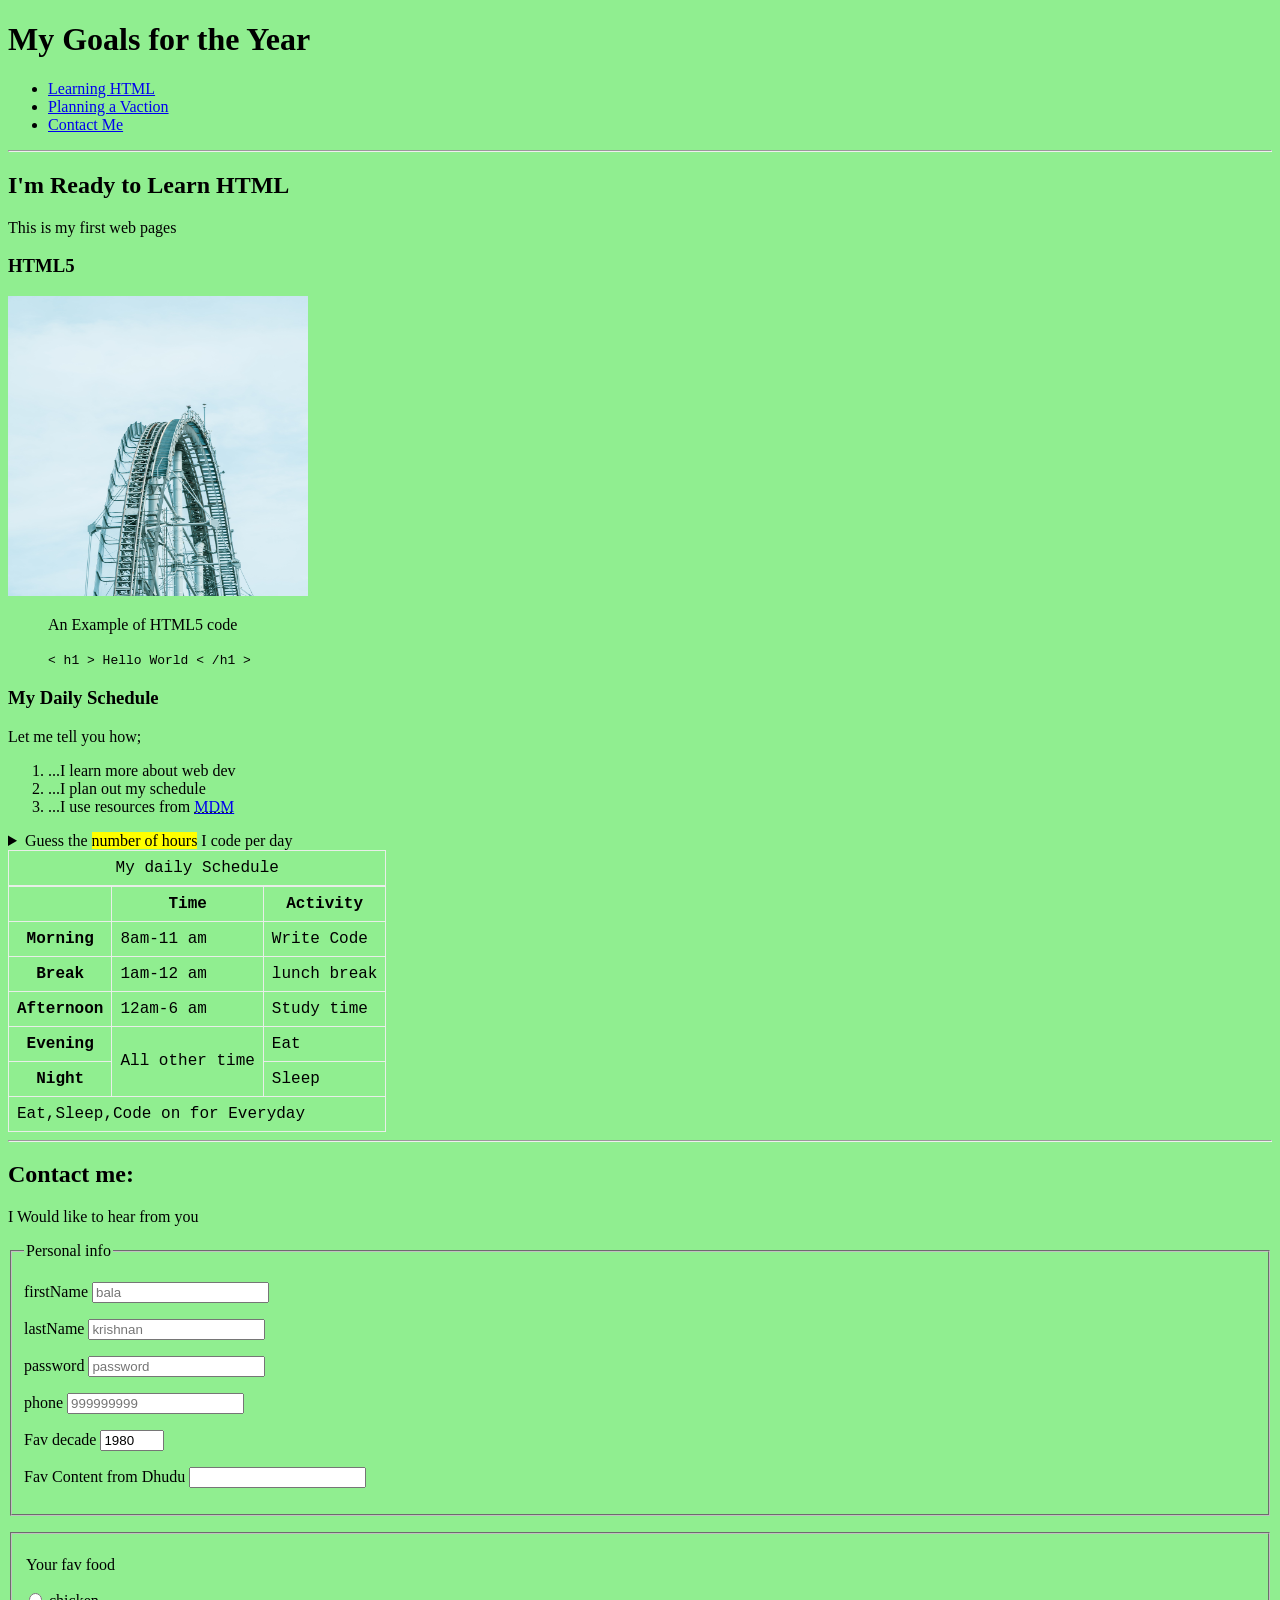
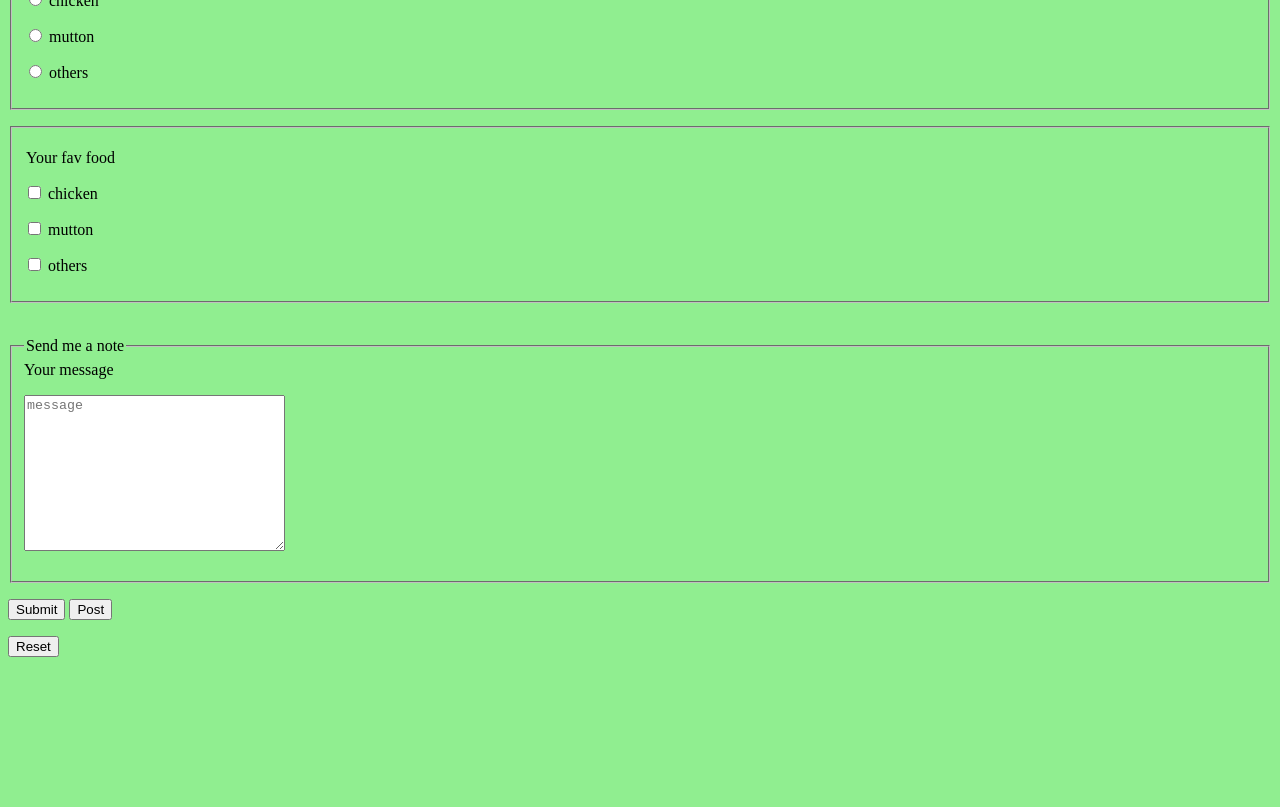
==== index.html @ 5f85c741 "HTML Commits" ====
<!DOCTYPE html>
<html lang="en">

<head>
    <meta charset="UTF-8">
    <meta name="viewport" content="width=device-width, initial-scale=1.0">
    <title>Document</title>
    <link rel="stylesheet" href="html5.png" type="image/x-icon">
    <link rel="stylesheet" href="main.css" type="text/css">
</head>

<body>
    <header>
        <h1>My Goals for the Year</h1>
        <nav aria-label="primary-navigation">
            <ul>
                <li>
                    <a href="#html">Learning HTML</a>
                </li>
                <li>
                    <a href="#vaction">Planning a Vaction</a>
                </li>
                <li>
                    <a href="#contact">Contact Me</a>
                </li>

            </ul>
        </nav>
    </header>

    <hr>
    <main>
        <article id="html">
            <h2>I'm Ready to Learn HTML</h2>
            <p>This is my first web pages</p>
            <section>
                <h3>HTML5</h3>
                <img src="img/ben-kim-AzUGFu2xSks-unsplash.jpg" alt="HTML logo" title="I am learning HTML5" width="300"
                    height="300">
                <figure>
                    <figcaption>An Example of HTML5 code</figcaption>
                    <p>
                        <code>&lt; h1 &gt; Hello World &lt; /h1 &gt;</code>
                    </p>
                </figure>
            </section>
            <section>
                <h3>My Daily Schedule</h3>
                <p>Let me tell you how;</p>
                <ol>
                    <li>...I learn more about web dev</li>
                    <li>...I plan out my schedule</li>
                    <li>...I use resources from <abbr title="Mozilla Developer Network"><a
                                href="https://developer.mozila.org/">MDM</a></abbr></li>
                </ol>
                <aside>
                    <details>
                        <summary>Guess the <mark>number of hours</mark> I code per day</summary>
                        <p>I start at <time datetime="08:00">8 am</time>and I write code for <time datetime="PT3H">3
                                hours</time>every morning</p>
                    </details>
                </aside>
            </section>
        </article>
        <article id="contact">

        </article>
    </main>
    <table>
        <caption>My daily Schedule</caption>
        <thead>
        <tr>
            <th></th>
            <th>Time</th>
            <th>Activity</th>
        </tr>
        </thead>
        <tbody>
        <tr>
            <th scope="row">Morning</th>
            <td><time datetime="08:00">8am</time>-<time datetime="11:00">11 am</time></td>
            <td>Write Code</td>
        </tr>
        <tr>
            <th scope="row">Break</th>
            <td><time datetime="11:00">1am</time>-<time datetime="12:00">12 am</time></td>
            <td>lunch break</td>
        </tr>
        <tr>
            <th scope="row">Afternoon</th>
            <td><time datetime="12:00">12am</time>-<time datetime="18:00">6 am</time></td>
            <td>Study time</td>
        </tr>
        <tr>
            <th scope="row">Evening</th>
            <td rowspan="2">All other time</td>
            <td>Eat</td>
            </tr>
            <tr>
            <th scope="row">Night</th>
            <td>Sleep</td>
            </tr>
            </tbody>
            <tfoot>
                <tr>
                    <td colspan="3">Eat,Sleep,Code on for Everyday</td>
                </tr>
            </tfoot>
    </table>
    <hr>
    <article id="contact">
        <h2>Contact me:</h2>
        <p>
            I Would like to hear from you
        </p>
        <form action="https://httpbin.org/get" method="get">
           <fieldset>
            <legend>Personal info</legend>
            <p>
                <label for="firstName">firstName</label>
                <input type="text" name="firstName" id="firstName" placeholder="bala" autocomplete="on" required>
            </p>
            <p>
                <label for="lastName">lastName</label>
                <input type="text" name="lastName" id="lastName" placeholder="krishnan" autocomplete="on" required>
            </p>
            <p>
                <label for="password">password</label>
                <input type="password" name="password" placeholder="password" id="password" required>
            </p>
            <p>
                <label for="phone">phone</label>
                <input type="tel" name="phone" placeholder="999999999" required>
            </p>
            <p>
                <label for="decade">Fav decade</label>
                <input type="number" name="decade" id="decade" min="2020" max="1980" value="1980" step="10">
            </p>
            <p>
                <!--label for="content">Fav Content from Dhudu</label>
                <select name="content" id="content" multiple size="5">
                    <optgroup label="Earn money">
                    <option value="frontend">Frotend</option>
                    <option value="backend">Backend</option>
                    <option value="blockChain" selected>BlockChain</option>
                  </optgroup>
                  <optgroup label="Grow money">
                    <option value="ShareMarket">ShareMarket</option>
                    <option value="Trading">Trading</option>
                    </optgroup>
                    <optgroup label="Give money">
                    <option value="donate">How to donate</option>
                </optgroup>
                </select-->
            </p>
            <p>
                <label for="content">Fav Content from Dhudu</label>
                <input type="text" name="content" id="content" list="content-list">
                    <datalist id="content-list">
                        <option value="frontend"></option>
                        <option value="backend"></option>
                        <option value="ai"></option>
                        <option value="blockchain"></option>
                        <option value="sharemarket"></option>
                        <option value="trading"></option>
                        <option value="denate"></option>
                    </datalist>
            </p>
        </fieldset>
        <p>
        <fieldset>
            <p>
                <legend>Your fav food</legend>
                <p>
                <input type="radio" name="food" id="chicken" value="chicken">
                <label for="chicken">chicken</label>
            </p>
            </p>
            <p>
                <input type="radio" name="food" id="mutton" value="mutton">
                <label for="mutton">mutton</label>
            </p>
            <p>
                <input type="radio" name="food" id="others" value="others">
                <label for="others">others</label>
            </p>
        </fieldset>
        </p>
        <p>
            <fieldset>
                <p>
                    <legend>Your fav food</legend>
                    <p>
                    <input type="checkbox" name="food" id="chicken" value="chicken">
                    <label for="chicken">chicken</label>
                </p>
                </p>
                <p>
                    <input type="checkbox" name="food" id="mutton" value="mutton">
                    <label for="mutton">mutton</label>
                </p>
                <p>
                    <input type="checkbox" name="food" id="others" value="others">
                    <label for="others">others</label>
                </p>
            </fieldset>
        </p>
        <br>
            <fieldset>
                <legend>Send me a note</legend>
                <label for="message">Your message</label>
                <p>
                    <textarea name="message" id="message" cols="30" rows="10" placeholder="message"></textarea>
                </p>
            </fieldset>
            <p>
                <button type="submit">Submit</button>
                <button type="submit" formaction="https://httpbin.org/post" formmethod="post">Post</button>
            </p>
            <p>
                <button type="reset">Reset</button>
            </p>
            <br>      <br>      <br>      <br>      <br>      <br>
        </form>
    </article>
    <br>
</body>
</html>
---- main.css ----
body{
    background-color: lightgreen;
    color: black;
}
table,tr,th,td,caption{
    border: 1px solid #eeee;
    font-family: 'Courier New', Courier, monospace;
    border-collapse: collapse;
    padding: 0.5rem;
}
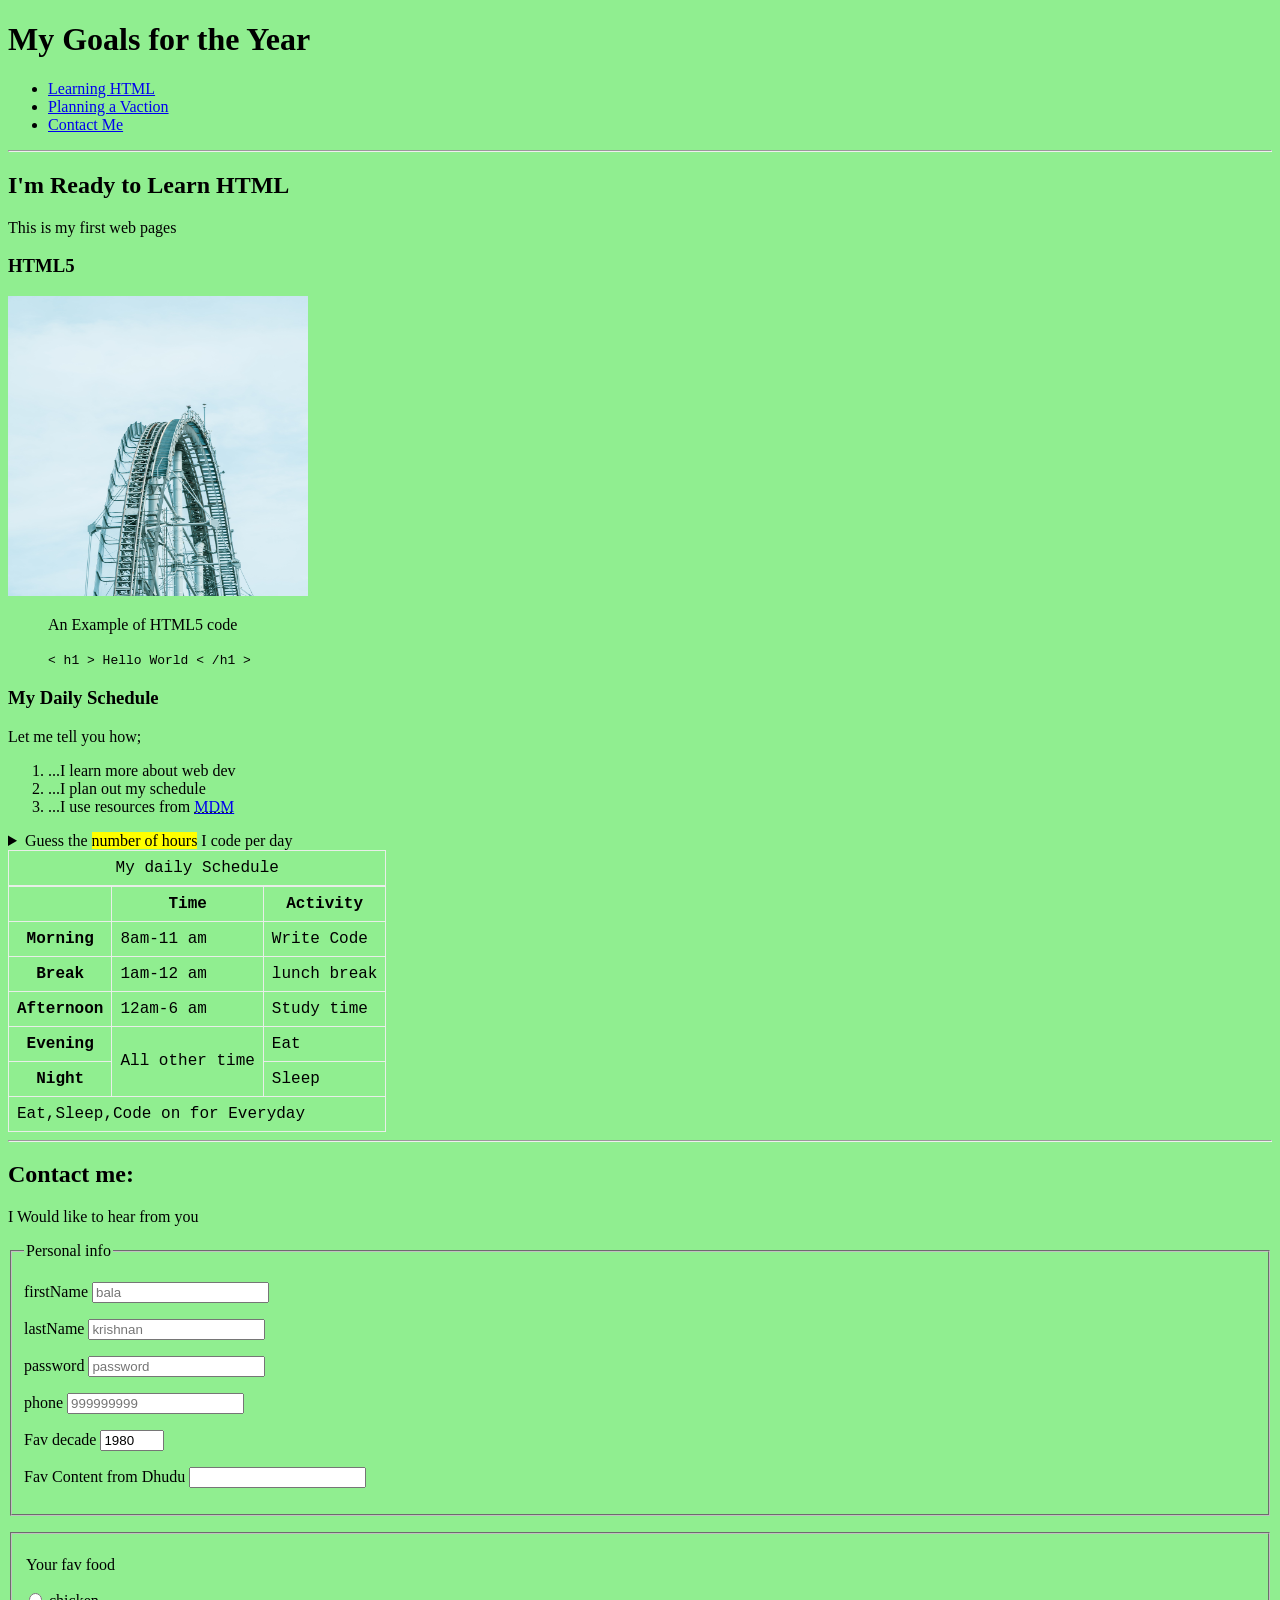
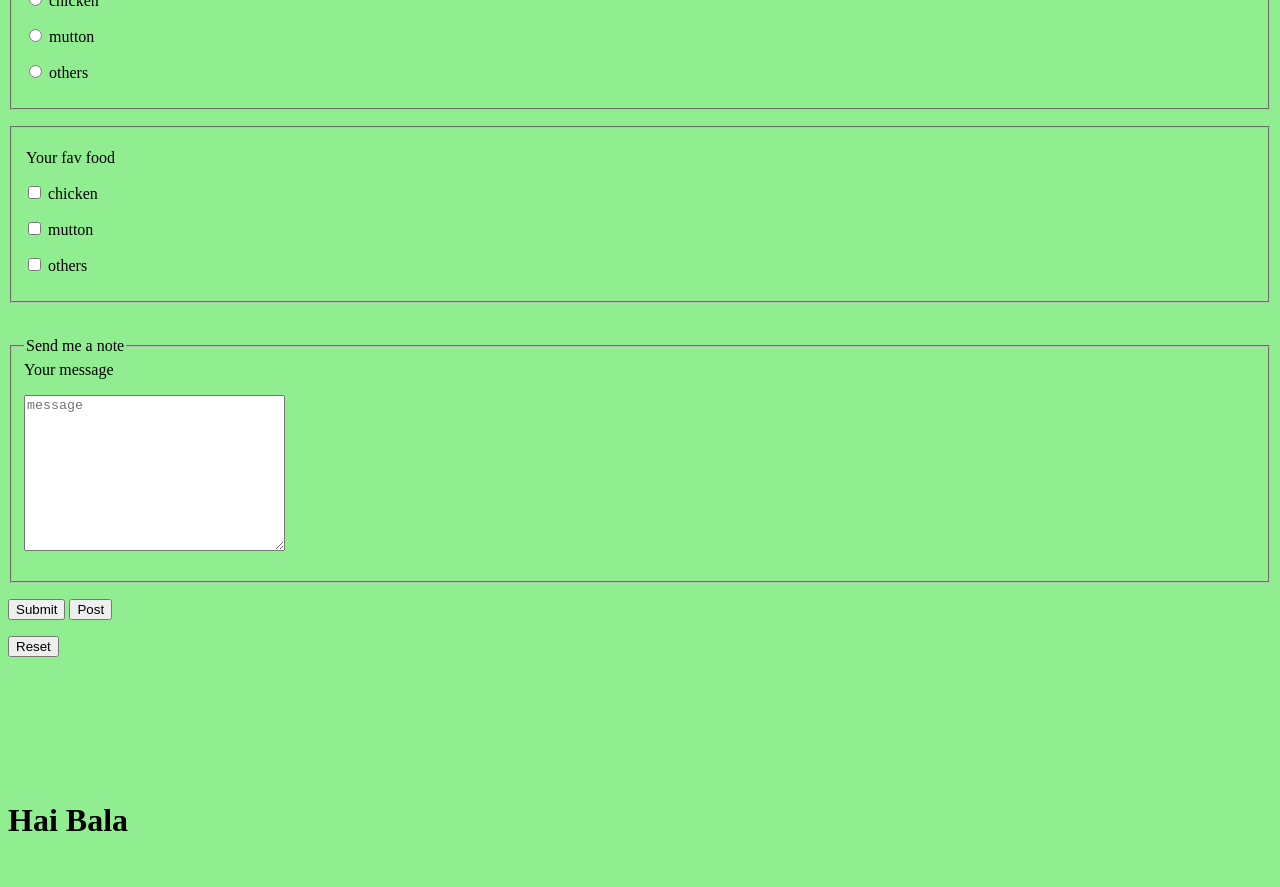
==== commit 9a51ef85: "Update index.html" ====
--- a/index.html
+++ b/index.html
@@ -223,6 +223,7 @@
             <br>      <br>      <br>      <br>      <br>      <br>
         </form>
     </article>
+    <h1>Hai Bala</h1>
     <br>
 </body>
 </html>
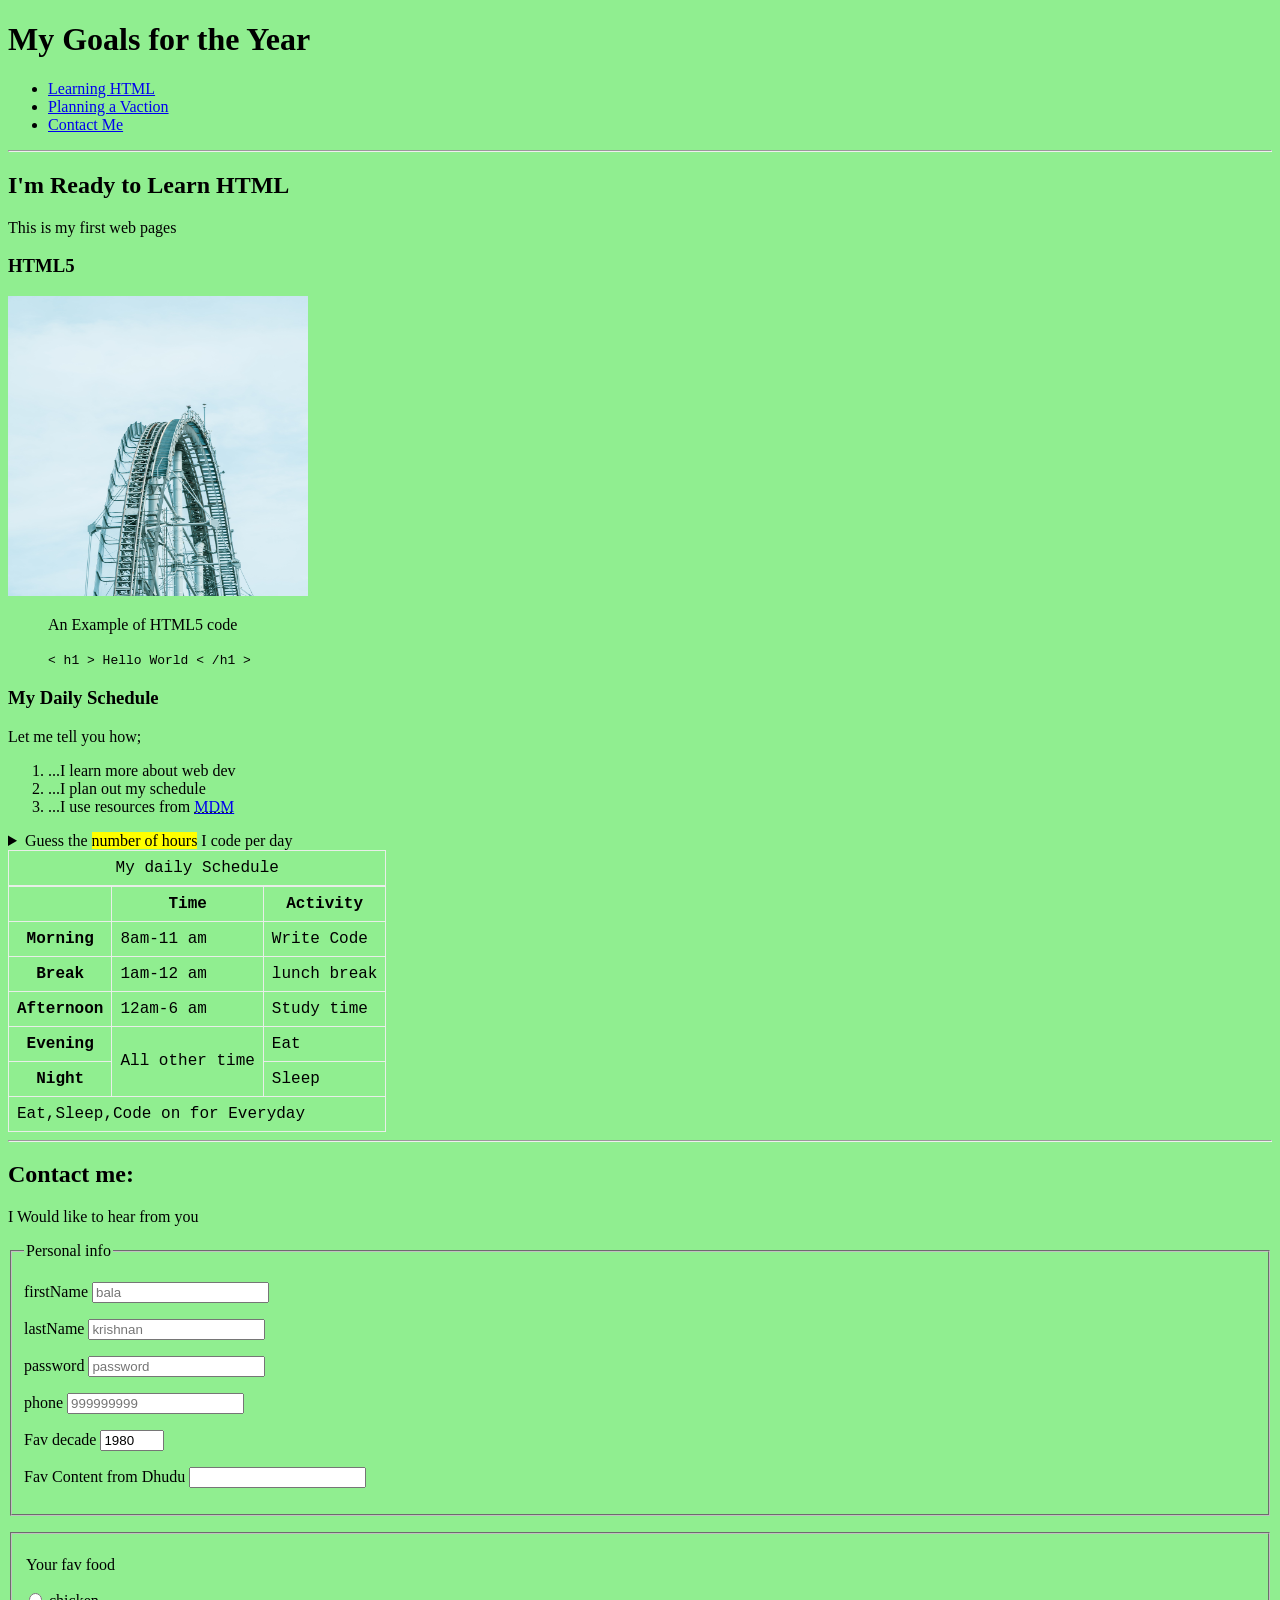
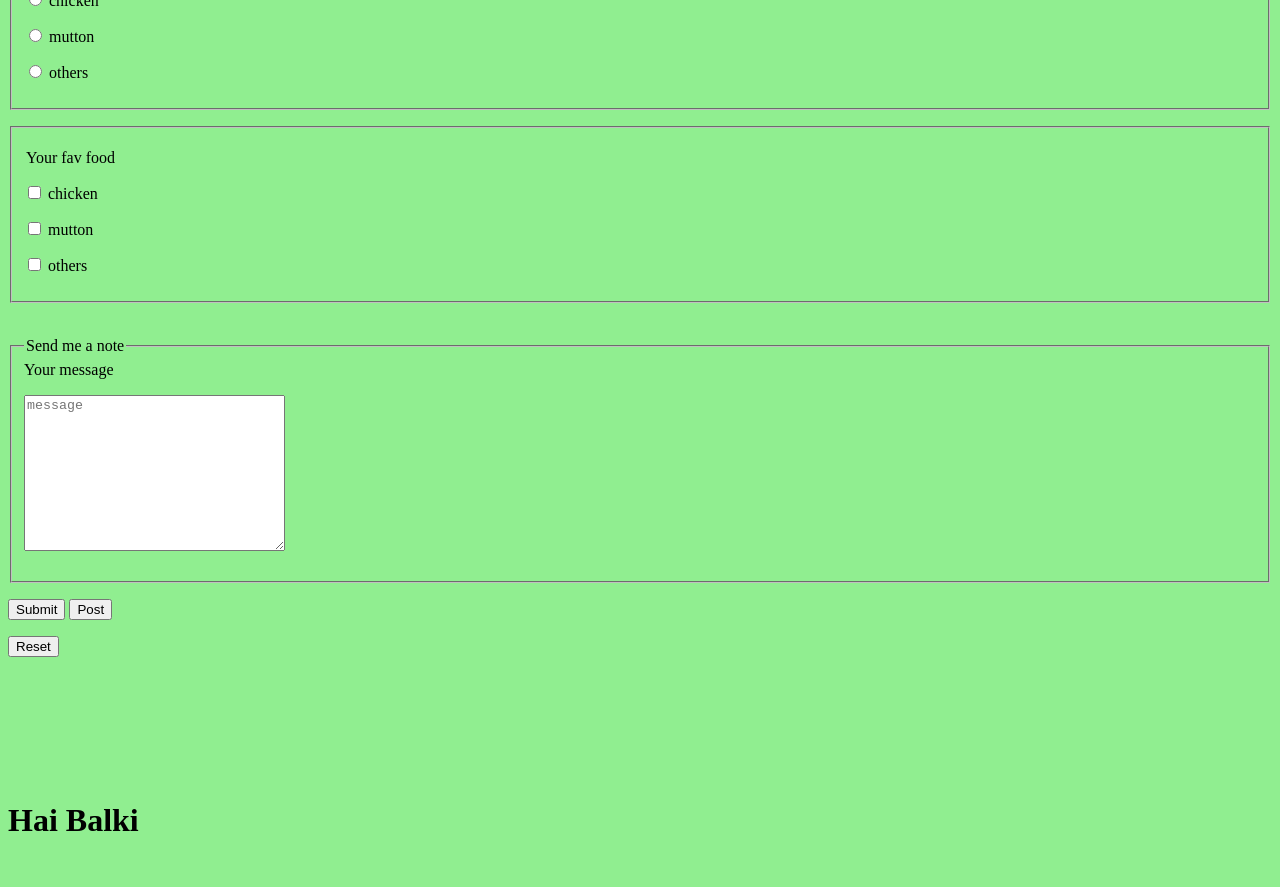
==== commit 24571fd3: "new commit" ====
--- a/index.html
+++ b/index.html
@@ -223,7 +223,7 @@
             <br>      <br>      <br>      <br>      <br>      <br>
         </form>
     </article>
-    <h1>Hai Bala</h1>
+    <h1>Hai Balki</h1>
     <br>
 </body>
 </html>
